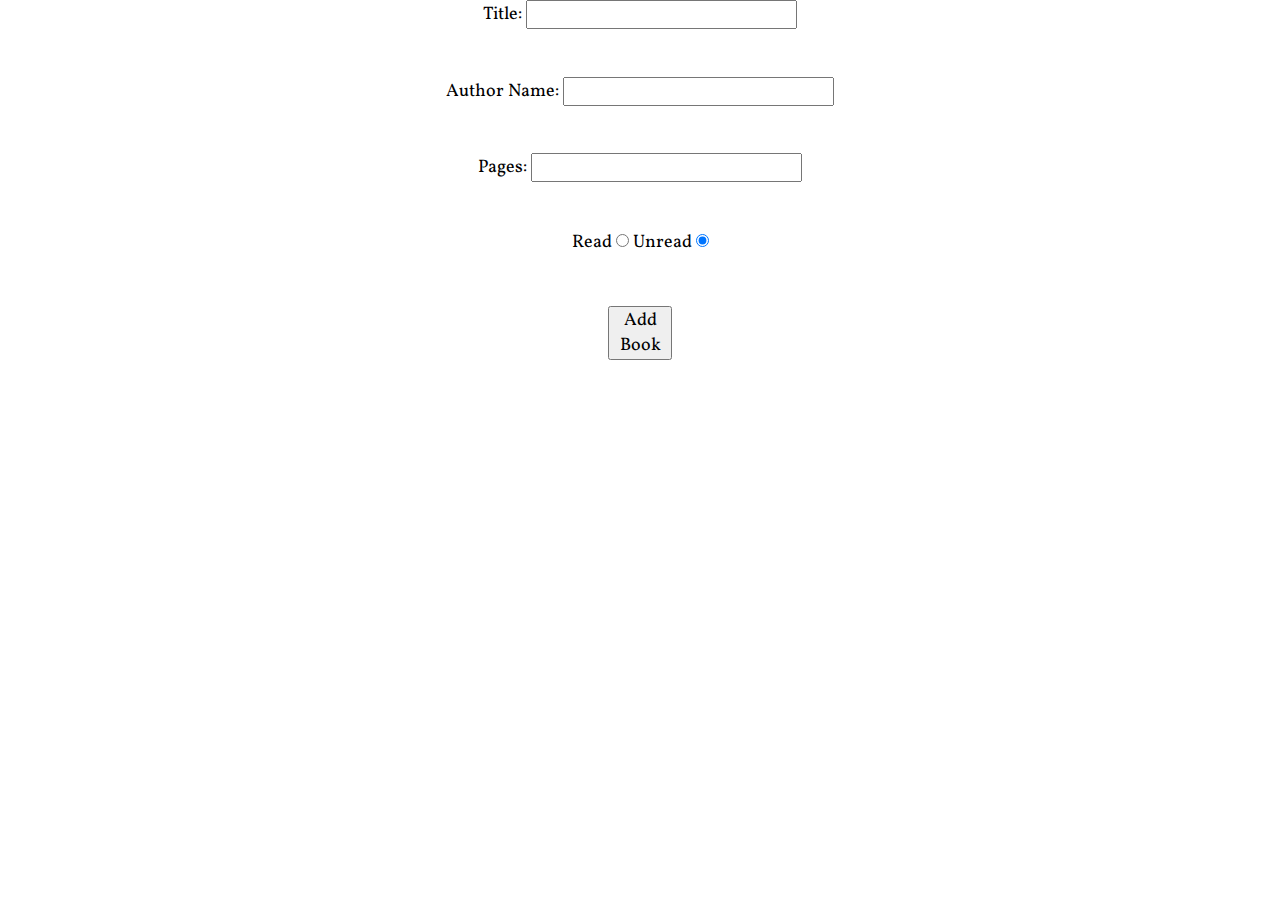
==== addbook.html @ 668d7b7a "need to add way to transfer variable between 2 pages" ====
<!DOCTYPE html>
<html lang="en">
<head>
    <meta charset="UTF-8">
    <meta http-equiv="X-UA-Compatible" content="IE=edge">
    <meta name="viewport" content="width=device-width, initial-scale=1.0">
    <title>Add A Book</title>
    <link rel="stylesheet" href="style.css">
    <script src="addbook.js"></script>
</head>
<body>

    <form id = "book-form">
        <div class="forminput">
            <label for="title">Title:</label>
            <input name = "title" type="text" autocomplete="off">
        </div>
        <div class="forminput">
            <label for="author">Author Name:</label>
            <input name="author" type="text" autocomplete="off">
        </div>
        <div class="forminput">
            <label for="pages">Pages:</label>
            <input name="pages" type="number">
        </div>
        <div class="forminput">
            <label for="read">Read</label>
            <input name="read" id = "read" value="true" type="radio">
            <label for = "unread">Unread</label>
            <input name="read" id = "unread" type = radio value= "false" checked>
        </div>
        <button id="submission" type="submit">Add Book</button>
    </form>
    
</body>
</html>
---- style.css ----
@import url('https://fonts.googleapis.com/css2?family=Raleway:wght@100&family=Vollkorn&display=swap');

*{
    box-sizing: border-box;
    margin:0;
    padding: 0;
    font-size:18px;
    font-family: 'Vollkorn', sans-serif;
}

.library-container{
    display:grid;
    grid-template: 1fr 5fr/ 1fr;

}
.control-panel{
    grid-area: 1/1/2/2;
    display:flex;
}
.book-display{
    grid-area: 2/1/3/2;
    

}

/* Center tables for demo */
table {
    margin: 0 auto;
  }
  
  /* Default Table Style */
table {
color: #333;
background: white;
border: 1px solid grey;
font-size: 12pt;
border-collapse: collapse;
}

table thead th,
table tfoot th {
color: #777;
background: rgba(0,0,0,.1);
}

table caption {
padding:.5em;
}

table th,
table td {
padding: .5em;
border: 1px solid lightgrey;
}




form{
    margin: 0 auto;
    text-align: center;
    display:flex;
    flex-direction: column;
    height:40vh;
}
form>.forminput{
    flex:1;
}
form>input{
    width:60%;
}
form>button{
    width:5vw;
    align-self: center;
}
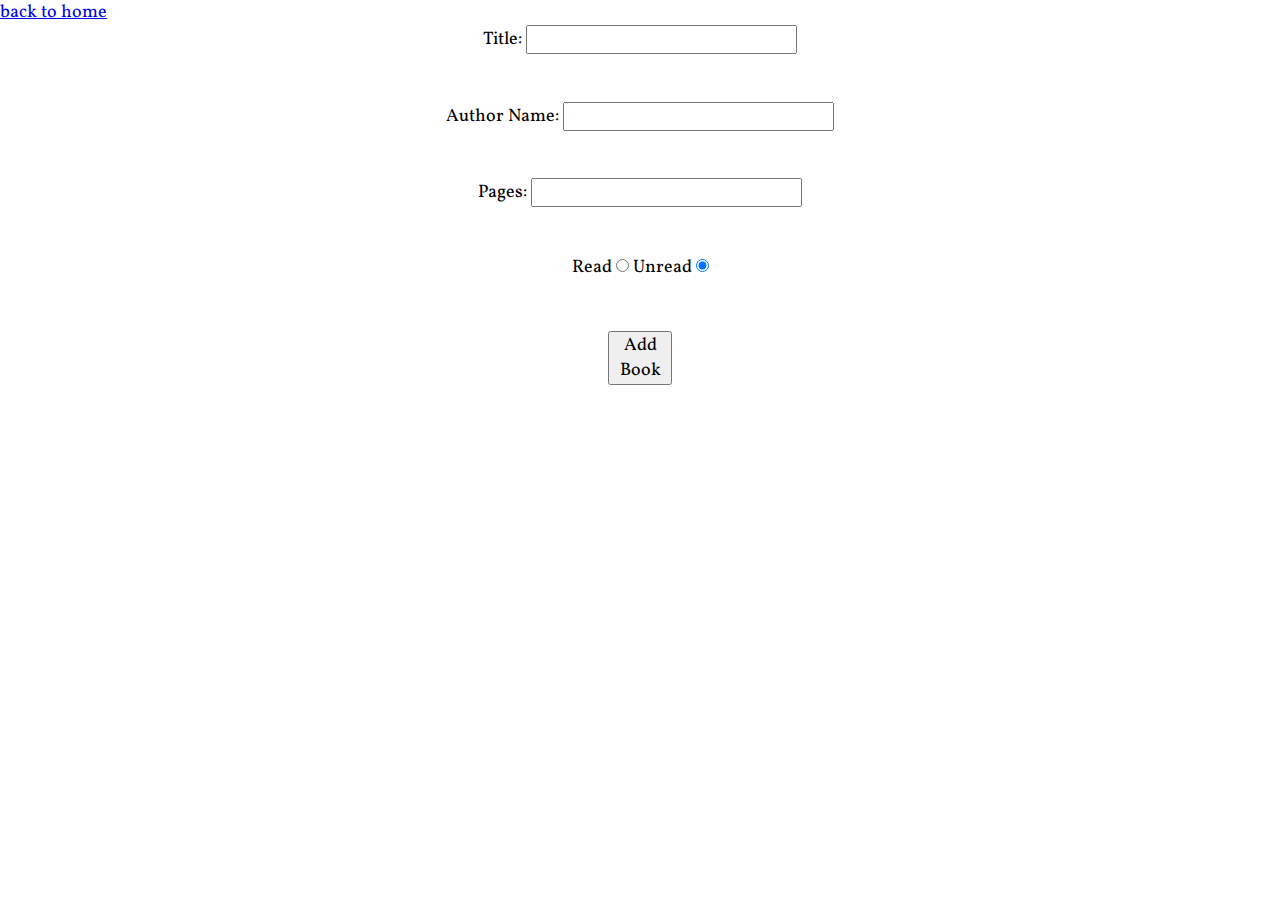
==== commit 49e3ec1e: "finished all main features" ====
--- a/addbook.html
+++ b/addbook.html
@@ -9,7 +9,7 @@
     <script src="addbook.js"></script>
 </head>
 <body>
-
+    <a href="index.html">back to home</a>
     <form id = "book-form">
         <div class="forminput">
             <label for="title">Title:</label>
